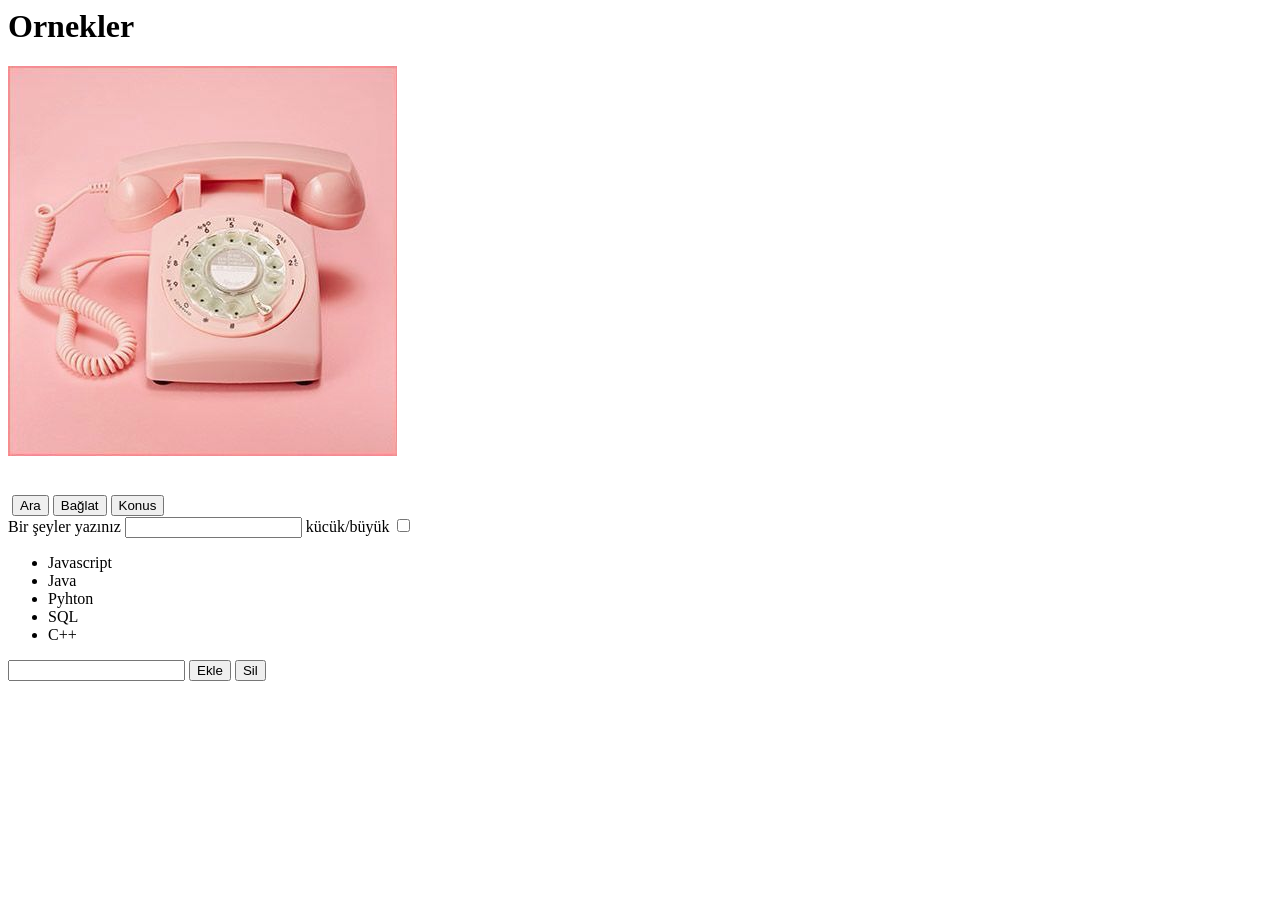
==== ders4_dom/örnek2_domManipule/index.html @ 9904bc30 "yeni" ====
<html lang="en">
<head>
    <meta charset="UTF-8">
    <meta http-equiv="X-UA-Compatible" content="IE=edge">
    <meta name="viewport" content="width=device-width, initial-scale=1.0">
    <link rel="stylesheet" href="css/bootsstrap.css">
    <link rel="stylesheet" href="css/style.css">
    <title>Dom rnek</title>
</head>
<body>
    <main><!--ana içerik-->
        <div class="container text-center">
            <h1>Ornekler</h1>
            <img src="img/img2.jpg" alt="">
        </div>


        <div>
            <audio class="ses" src="img/retro-ringtone .mp3"style="width:0" controls=""></audio>

            <button>Ara</button>
            <button>Bağlat</button>
            <button>Konus</button>

        </div>


        <div>
            <label for="textbox">Bir şeyler yazınız</label>
            <input type="text"value="">
            <label for="checkbox">kücük/büyük</label>
            <input type="checkbox">

        </div>

        <ul>
            <li>Javascript</li>
            <li>Java</li>
            <li>Pyhton</li>
            <li>SQL</li>
            <li>C++</li>
        </ul>


        <div>
            <input type="text">
            <button>Ekle</button>
            <button>Sil</button>
        </div>





    </main>
   <script src="app.js"></script> 
</body>
</html>
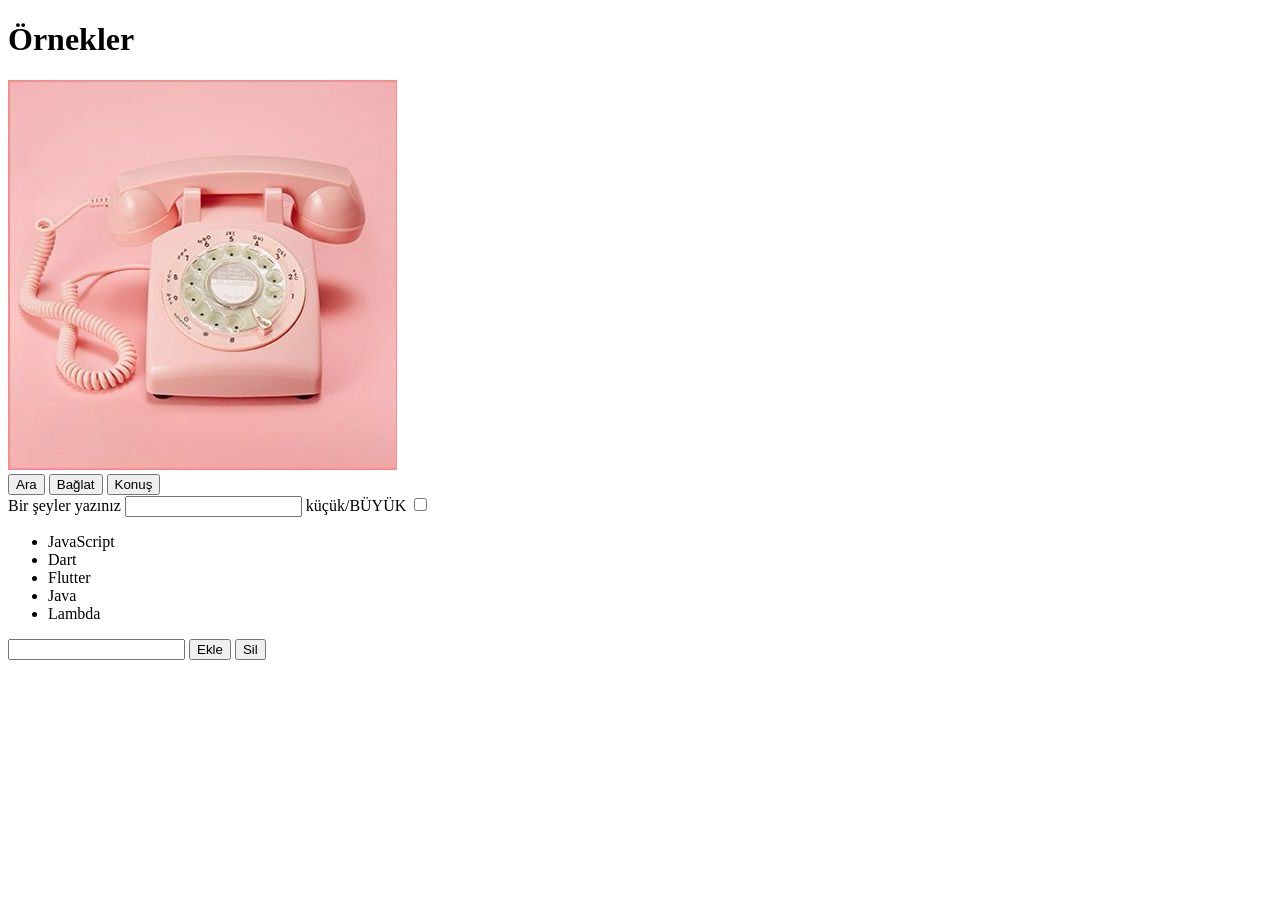
==== commit 4cc60cf8: "yeni" ====
--- a/ders4_dom/örnek2_domManipule/index.html
+++ b/ders4_dom/örnek2_domManipule/index.html
@@ -1,58 +1,44 @@
+<!DOCTYPE html>
 <html lang="en">
 <head>
-    <meta charset="UTF-8">
-    <meta http-equiv="X-UA-Compatible" content="IE=edge">
-    <meta name="viewport" content="width=device-width, initial-scale=1.0">
-    <link rel="stylesheet" href="css/bootsstrap.css">
-    <link rel="stylesheet" href="css/style.css">
-    <title>Dom rnek</title>
+    <meta charset="UTF-8" />
+    <meta http-equiv="X-UA-Compatible" content="IE=edge" />
+    <meta name="viewport" content="width=device-width, initial-scale=1.0" />
+    <link rel="stylesheet" href="css/style.css" />
+    <link rel="stylesheet" href="css/bootstrap.css" />
+    <title class="arama">DOM Manipule</title>
 </head>
 <body>
-    <main><!--ana içerik-->
+    <main>
         <div class="container text-center">
-            <h1>Ornekler</h1>
-            <img src="img/img2.jpg" alt="">
+            <h1 class="">Örnekler</h1>
+            <img src="img/img2.jpg" alt="" class="resim" />
+            <div class="mt-3">
+                <audio src="img/retro-ringtone .mp3" class="ses"></audio>
+                <button class="btn on btn-outline-warning me-2">Ara</button>
+                <button class="btn off btn-outline-primary me-2">Bağlat</button>
+                <button class="btn speak btn-outline-success me-2">Konuş</button>
+            </div>
+            <div class="input-div mt-3">
+                <label for="textbox">Bir şeyler yazınız</label>
+                <input class="textbox" type="text" value="" />
+                <label for="checkbox">küçük/BÜYÜK</label>
+                <input class="checkbox" type="checkbox" />
+            </div>
+            <ul class="liste text-start">
+                <li>JavaScript</li>
+                <li>Dart</li>
+                <li>Flutter</li>
+                <li>Java</li>
+                <li>Lambda</li>
+            </ul>
+            <div class="text-start mt-3">
+                <input class="dil me-1" type="text" />
+                <button class="btn ekle btn-success me-2">Ekle</button>
+                <button class="btn sil btn-danger me-1">Sil</button>
+            </div>
         </div>
-
-
-        <div>
-            <audio class="ses" src="img/retro-ringtone .mp3"style="width:0" controls=""></audio>
-
-            <button>Ara</button>
-            <button>Bağlat</button>
-            <button>Konus</button>
-
-        </div>
-
-
-        <div>
-            <label for="textbox">Bir şeyler yazınız</label>
-            <input type="text"value="">
-            <label for="checkbox">kücük/büyük</label>
-            <input type="checkbox">
-
-        </div>
-
-        <ul>
-            <li>Javascript</li>
-            <li>Java</li>
-            <li>Pyhton</li>
-            <li>SQL</li>
-            <li>C++</li>
-        </ul>
-
-
-        <div>
-            <input type="text">
-            <button>Ekle</button>
-            <button>Sil</button>
-        </div>
-
-
-
-
-
     </main>
-   <script src="app.js"></script> 
+    <script src="app.js"></script>
 </body>
-</html>+</html
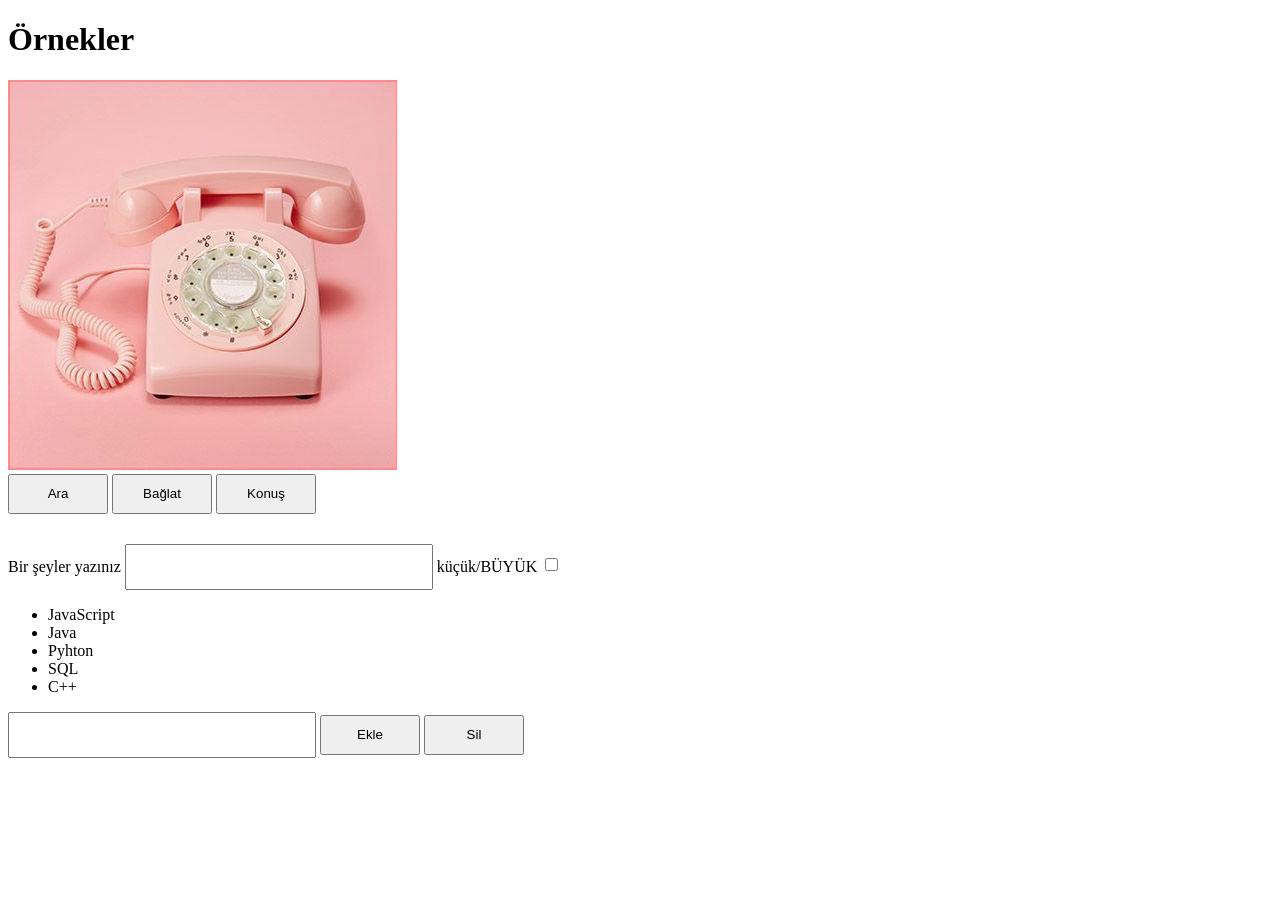
==== commit d6c35ae1: "teni" ====
--- a/ders4_dom/örnek2_domManipule/index.html
+++ b/ders4_dom/örnek2_domManipule/index.html
@@ -6,7 +6,7 @@
     <meta name="viewport" content="width=device-width, initial-scale=1.0" />
     <link rel="stylesheet" href="css/style.css" />
     <link rel="stylesheet" href="css/bootstrap.css" />
-    <title class="arama">DOM Manipule</title>
+    <title class="arama">DOM Örnek</title>
 </head>
 <body>
     <main>
@@ -27,10 +27,10 @@
             </div>
             <ul class="liste text-start">
                 <li>JavaScript</li>
-                <li>Dart</li>
-                <li>Flutter</li>
                 <li>Java</li>
-                <li>Lambda</li>
+                <li>Pyhton</li>
+                <li>SQL</li>
+                <li>C++</li>
             </ul>
             <div class="text-start mt-3">
                 <input class="dil me-1" type="text" />
--- a/ders4_dom/örnek2_domManipule/css/style.css
+++ b/ders4_dom/örnek2_domManipule/css/style.css
@@ -0,0 +1,17 @@
+.btn {
+    width: 100px;
+    height: 40px;
+  }
+  .input-div {
+    margin-top: 30px;
+    /* background-color: beige; */
+  }
+  .textbox,
+  .dil {
+    width: 300px;
+    height: 40px;
+  }
+  .resim {
+    width: 400;
+    height: 400;
+  }
